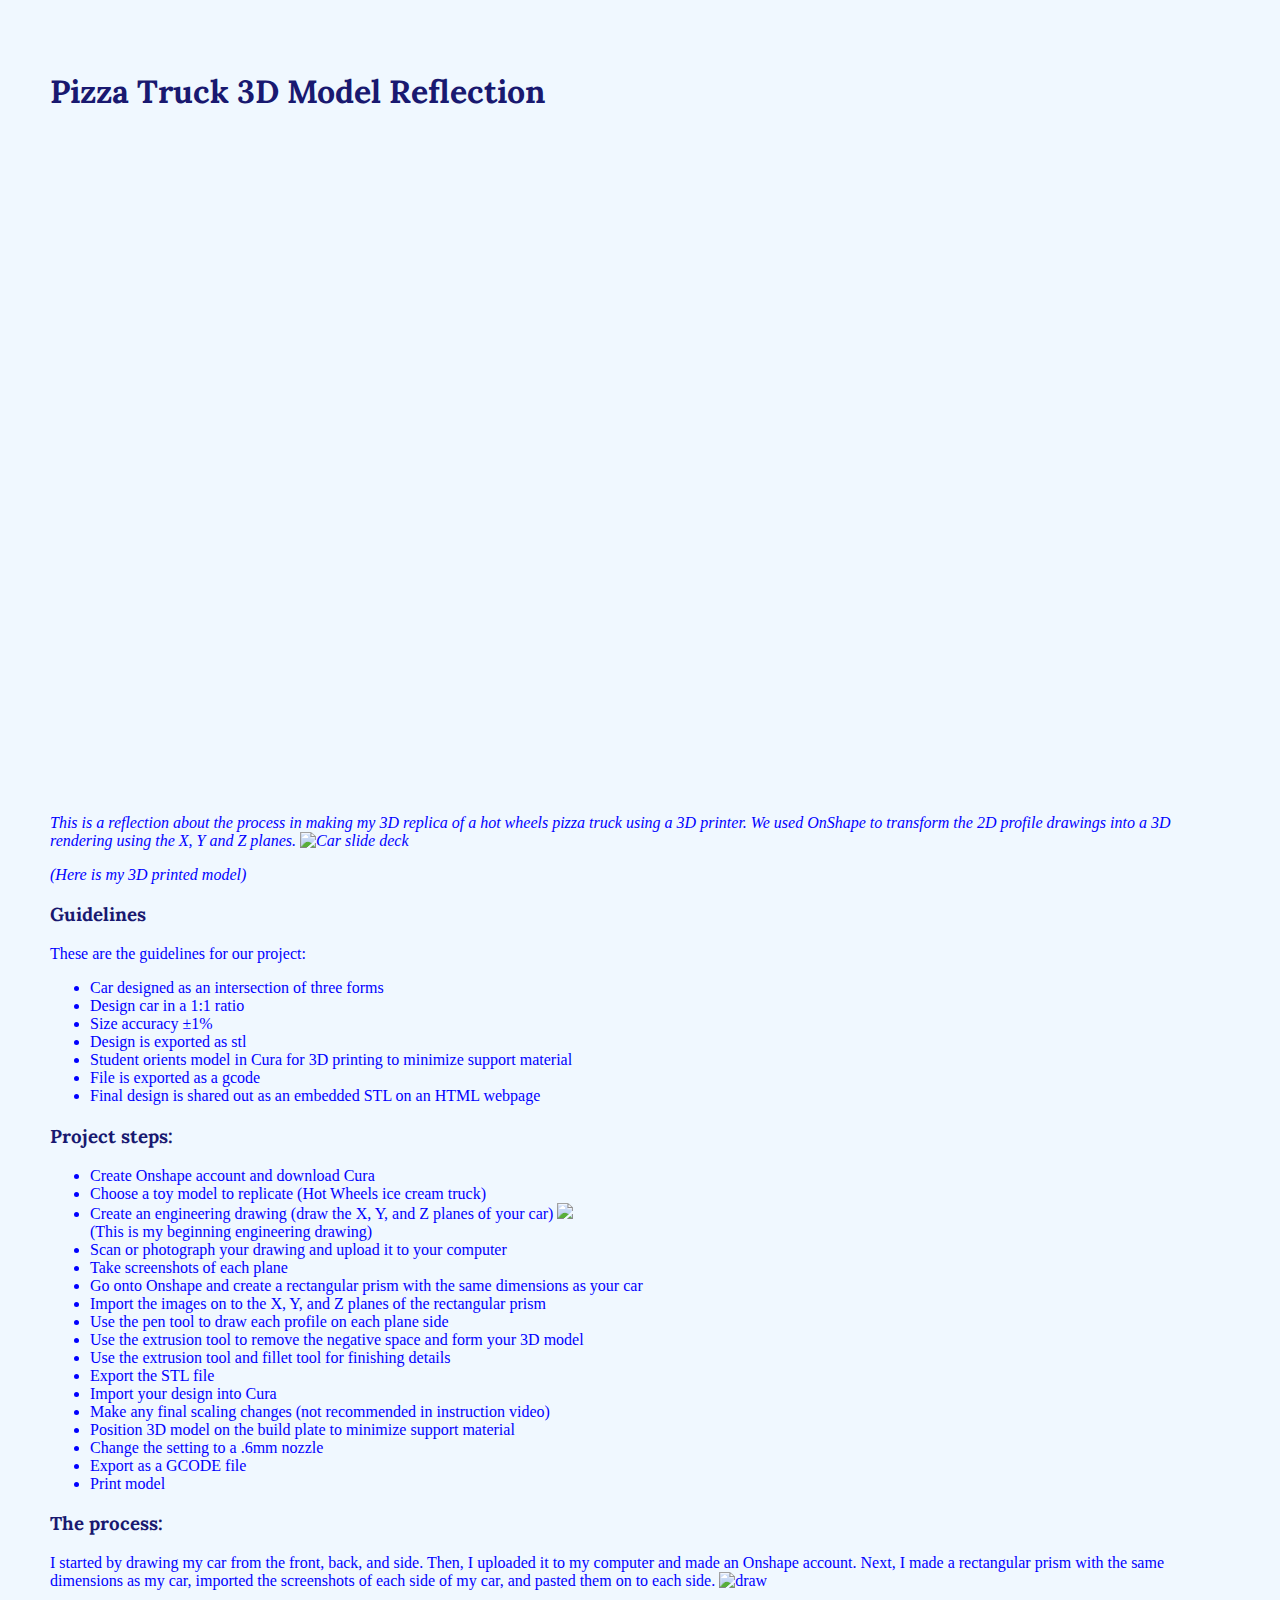
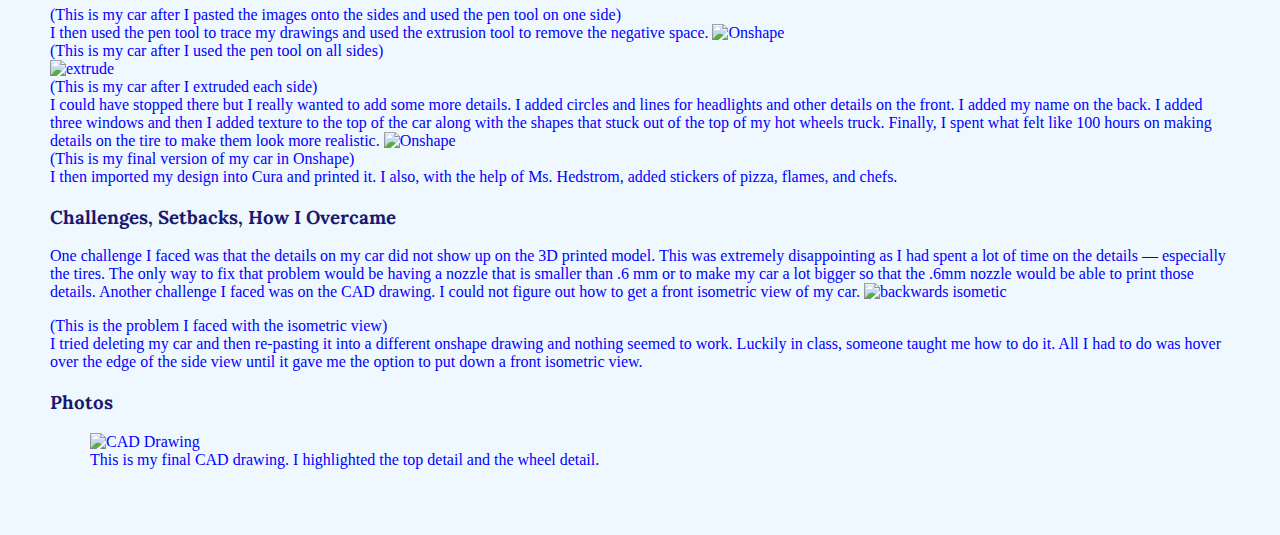
==== EnD Car project/Carreflectionfinal.html @ 1ab6aad0 "Add files via upload" ====
<!-- https://monicaaeortiz.github.io/EDI/HTML_intro/index.html-->
<!DOCTYPE html>
<html lang="">

<head>
	<meta charset="utf-8">
	<meta name="viewport" content="width=device-width, initial-scale=1.0">
	<link href="https://fonts.googleapis.com/css2?family=Alegreya+Sans:wght@300&family=Lora:wght@500&display=swap" rel="stylesheet">
	<title> Pizza Truck 3D Model Reflection </title>
	<style>
		body {
			font-family: "Alegreya+Sans";
			color: blue;
			padding: 30px;
			margin: 20px;
			background-color: AliceBlue
		}

		h1,
		h3 {
			font-family: "Lora";
			color: MidnightBlue
		}


		}
	</style>




</head>

<body>
	<h1>Pizza Truck 3D Model Reflection </h1>
	<div class='modelo-wrapper'>
		<div style="width: 100%; padding-bottom: 56.25%; position: relative">
			<div style="position: absolute; top: 0; bottom: 0; left: 0; right: 0;"> <iframe src="https://app.modelo.io/embedded/csEZfVm5rf?viewport=false&autoplay=false&autoRotate=false&hideTools=false"
				 style="width:100%;height:100%;" frameborder="0" mozallowfullscreen webkitallowfullscreen allowfullscreen></iframe> </div>
		</div>
	</div>
	<p><i> 
  This is a reflection about the process in making my 3D replica of a hot wheels pizza truck using a 3D printer. We used OnShape to transform the 2D profile drawings into a 3D rendering using the X, Y and Z planes. 

  <img  src = "https://anniecarey.github.io/ED1/3D%20Car%20Reflection/RealLifeCar.jpeg" alt = "Car slide deck" style = "width: 40%" >
<figcaption> 
  
  (Here is my 3D printed model) </figcaption>
</i></p>

<h3> Guidelines </h3>
<p> These are the guidelines for our project:
</p>
<ul>
  <li> Car designed as an intersection of three forms</li>
  <li> Design car in a 1:1 ratio</li>
  <li> Size accuracy ±1% </li>
  <li> Design is exported as stl</li>
  <li> Student orients model in Cura for 3D printing to minimize support material </li>
  <li>File is exported as a gcode </li>
  <li> Final design is shared out as an embedded STL on an HTML webpage </li>
</ul>
<h3> Project steps: </h3>
<p> 
<ul>
  <li>Create Onshape account and download Cura </li>
  <li>Choose a toy model to replicate (Hot Wheels ice cream truck) </li>
  <li>Create an engineering drawing (draw the X, Y, and Z planes of your car)
    
    
    
     <img src = "https://anniecarey.github.io/ED1/3D%20Car%20Reflection/engineeringdrawing.png" style = "width: 40%" >
<figcaption> (This is my beginning engineering drawing)</figcaption></li>
  <li>Scan or photograph your drawing and upload it to your computer</li>
  <li>Take screenshots of each plane 
 </li>
  <li>Go onto Onshape and create a rectangular prism with the same dimensions as your car </li>
  <li>Import the images on to the X, Y, and Z planes of the rectangular prism </li>
  <li>Use the pen tool to draw each profile on each plane side </li>
  <li>Use the extrusion tool to remove the negative space and form your 3D model </li>
  <li>Use the extrusion tool and fillet tool for finishing details  </li>
  <li>Export the STL file
 </li>
  <li>Import your design into Cura </li>
  <li>Make any final scaling changes (not recommended in instruction video)</li>
  <li>Position 3D model on the build plate to minimize support material </li>
  <li>Change the setting to a .6mm nozzle </li>
  <li>Export as a GCODE file </li>
  <li>Print model </li>
  
</ul>
</p>
<h3> The process: </h3>
<p> 
I started by drawing my car from the front, back, and side. Then, I uploaded it to my computer and made an Onshape account. Next, I made a rectangular prism with the same dimensions as my car, imported the screenshots of each side of my car, and pasted them on to each side.
<img src = "https://anniecarey.github.io/ED1/3D%20Car%20Reflection/draw.png" alt = "draw" style = "width: 40%" >
<figcaption> (This is my car after I pasted the images onto the sides and used the pen tool on one side) </figcaption>


 I then used the pen tool to trace my drawings and used the extrusion tool to remove the negative space.
 <img src = "https://anniecarey.github.io/ED1/3D%20Car%20Reflection/importimage.png" alt = "Onshape" style = "width: 50%" >
<figcaption> (This is my car after I used the pen tool on all sides) </figcaption>

<img src = "https://anniecarey.github.io/ED1/3D%20Car%20Reflection/extrude.png" alt = "extrude" style = "width: 40%" >
<figcaption> (This is my car after I extruded each side) 

</figcaption>

 
  I could have stopped there but I really wanted to add some more details. I added circles and lines for headlights and other details on the front. I added my name on the back. I added three windows and then I added texture to the top of the car along with the shapes that stuck out of the top of my hot wheels truck. Finally, I spent what felt like 100 hours on making details on the tire to make them look more realistic. 
  <img src = "https://anniecarey.github.io/ED1/3D%20Car%20Reflection/Onshape.png" alt = "Onshape" style = "width: 40%" >
<figcaption> (This is my final version of my car in Onshape) </figcaption>


  
  
  I then imported my design into Cura and printed it. I also, with the help of Ms. Hedstrom, added stickers of pizza, flames, and chefs. 
</p>
<h3> Challenges, Setbacks, How I Overcame </h3>
<p>
One challenge I faced was that the details on my car did not show up on the 3D printed model. This was extremely disappointing as I had spent a lot of time on the details — especially the tires. The only way to fix that problem would be having a nozzle that is smaller than .6 mm or to make my car a lot bigger so that the .6mm nozzle would be able to print those details.  Another challenge I faced was on the CAD drawing. I could not figure out how to get a front isometric view of my car.
<img src = "https://anniecarey.github.io/ED1/3D%20Car%20Reflection/backwardsisometric%202.png" alt = "backwards isometic" style = "width: 40%" >
<figcaption> (This is the problem I faced with the isometric view) </figcaption>


 I tried deleting my car and then re-pasting it into a different onshape drawing and nothing seemed to work. Luckily in class, someone taught me how to do it. All I had to do was hover over the edge of the side view until it gave me the option to put down a front isometric view.
</p>
<h3> Photos </h3>
<p>
<figure>
<img src = "https://anniecarey.github.io/ED1/3D%20Car%20Reflection/CADdrawing.png" alt = "CAD Drawing" style = "width: 50%" >
<figcaption> This is my final CAD drawing. I highlighted the top detail and the wheel detail. </figcaption>


</figure>

</p>


</body>

</html>
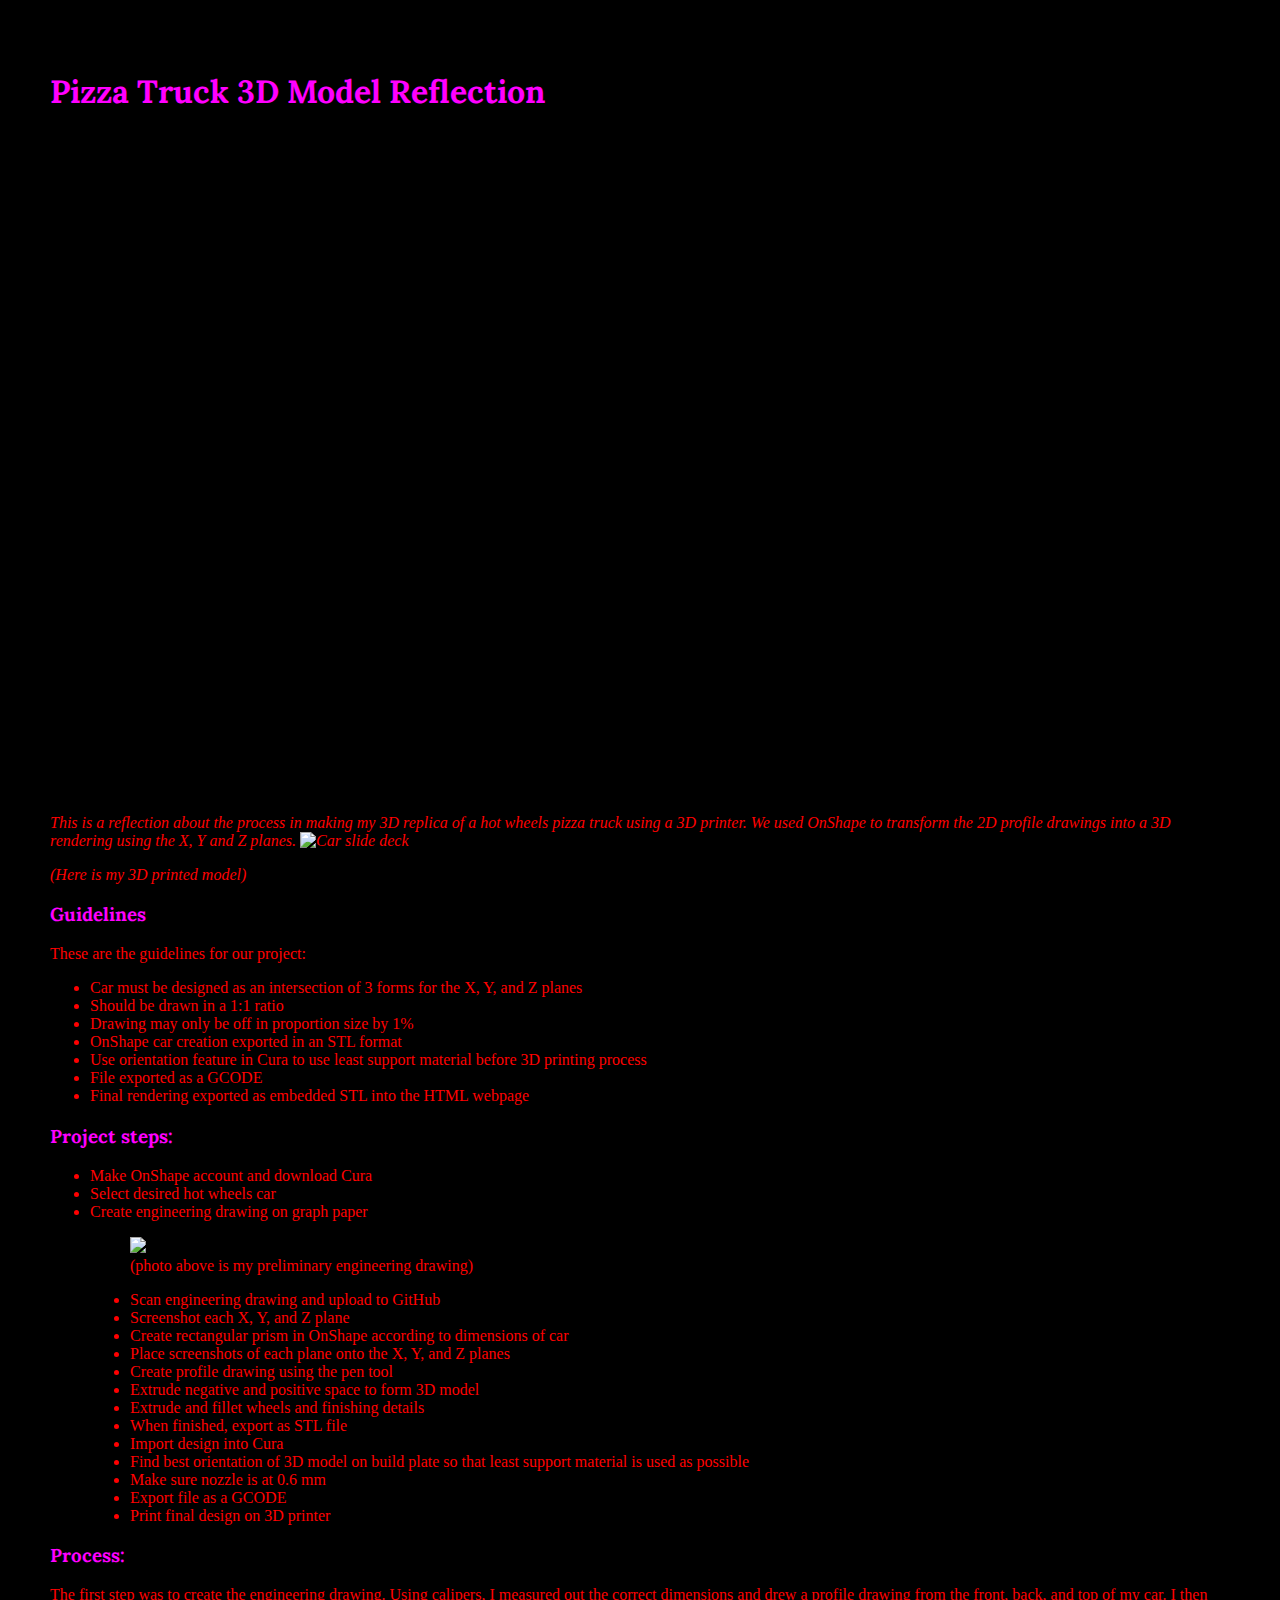
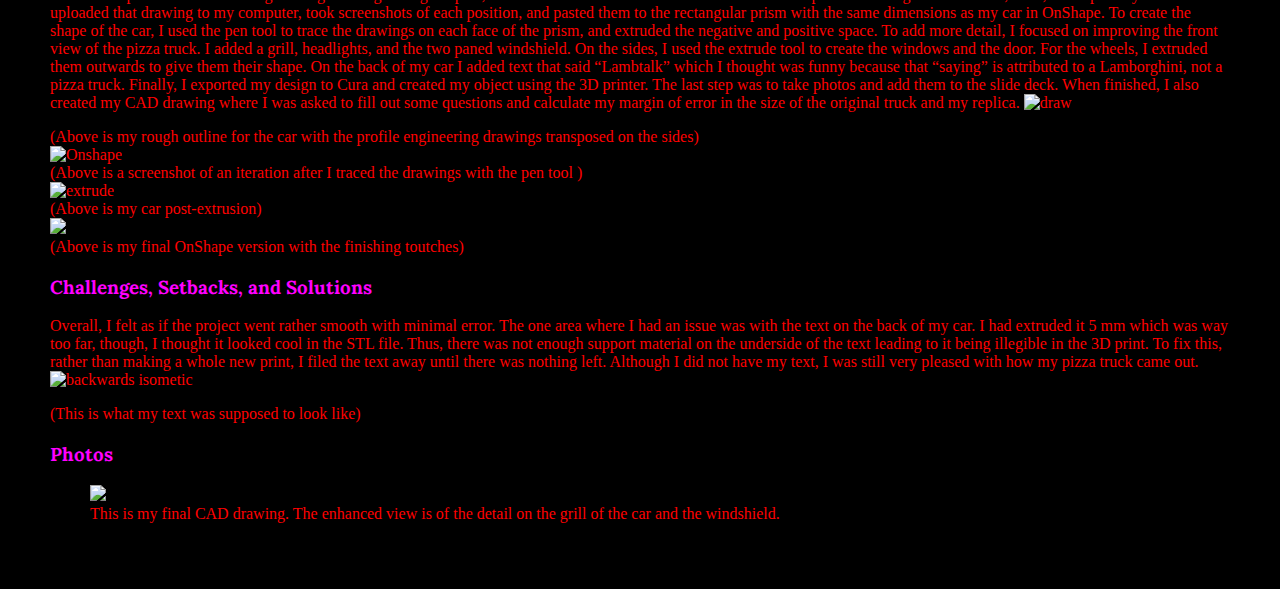
==== commit dcefc677: "Update" ====
--- a/EnD Car project/Carreflectionfinal.html
+++ b/EnD Car project/Carreflectionfinal.html
@@ -10,16 +10,16 @@
 	<style>
 		body {
 			font-family: "Alegreya+Sans";
-			color: blue;
+			color: red;
 			padding: 30px;
 			margin: 20px;
-			background-color: AliceBlue
+			background-color: Black
 		}
 
 		h1,
 		h3 {
 			font-family: "Lora";
-			color: MidnightBlue
+			color: Magenta
 		}
 
 
@@ -33,16 +33,12 @@
 
 <body>
 	<h1>Pizza Truck 3D Model Reflection </h1>
-	<div class='modelo-wrapper'>
-		<div style="width: 100%; padding-bottom: 56.25%; position: relative">
-			<div style="position: absolute; top: 0; bottom: 0; left: 0; right: 0;"> <iframe src="https://app.modelo.io/embedded/csEZfVm5rf?viewport=false&autoplay=false&autoRotate=false&hideTools=false"
-				 style="width:100%;height:100%;" frameborder="0" mozallowfullscreen webkitallowfullscreen allowfullscreen></iframe> </div>
-		</div>
+	<div class='modelo-wrapper'> <div style="width: 100%; padding-bottom: 56.25%; position: relative"> <div style="position: absolute; top: 0; bottom: 0; left: 0; right: 0;"> <iframe src="https://app.modelo.io/embedded/nxJmWg3p6f?viewport=false&autoplay=false&autoRotate=false&hideTools=false" style="width:100%;height:100%;" frameborder="0" mozallowfullscreen webkitallowfullscreen allowfullscreen ></iframe> </div> </div> </div>
 	</div>
 	<p><i> 
   This is a reflection about the process in making my 3D replica of a hot wheels pizza truck using a 3D printer. We used OnShape to transform the 2D profile drawings into a 3D rendering using the X, Y and Z planes. 
 
-  <img  src = "https://anniecarey.github.io/ED1/3D%20Car%20Reflection/RealLifeCar.jpeg" alt = "Car slide deck" style = "width: 40%" >
+  <img  src = "https://github.com/BrooksFerguson03/ED1/blob/master/EnD%20Car%20project/IMG_3406.JPG?raw=true" alt = "Car slide deck" style = "width: 40%" >
 <figcaption> 
   
   (Here is my 3D printed model) </figcaption>
@@ -52,84 +48,89 @@
 <p> These are the guidelines for our project:
 </p>
 <ul>
-  <li> Car designed as an intersection of three forms</li>
-  <li> Design car in a 1:1 ratio</li>
-  <li> Size accuracy ±1% </li>
-  <li> Design is exported as stl</li>
-  <li> Student orients model in Cura for 3D printing to minimize support material </li>
-  <li>File is exported as a gcode </li>
-  <li> Final design is shared out as an embedded STL on an HTML webpage </li>
+  <li> Car must be designed as an intersection of 3 forms for the X, Y, and Z planes</li>
+  <li> Should be drawn in a 1:1 ratio</li>
+  <li> Drawing may only be off in proportion size by 1% </li>
+  <li> OnShape car creation exported in an STL format</li>
+  <li> Use orientation feature in Cura to use least support material before 3D printing process </li>
+  <li>File exported as a GCODE </li>
+  <li> Final rendering exported as embedded STL into the HTML webpage </li>
 </ul>
 <h3> Project steps: </h3>
 <p> 
 <ul>
-  <li>Create Onshape account and download Cura </li>
-  <li>Choose a toy model to replicate (Hot Wheels ice cream truck) </li>
-  <li>Create an engineering drawing (draw the X, Y, and Z planes of your car)
+  <li>Make OnShape account and download Cura </li>
+  <li>Select desired hot wheels car </li>
+  <li>Create engineering drawing on graph paper
     
     
-    
-     <img src = "https://anniecarey.github.io/ED1/3D%20Car%20Reflection/engineeringdrawing.png" style = "width: 40%" >
-<figcaption> (This is my beginning engineering drawing)</figcaption></li>
-  <li>Scan or photograph your drawing and upload it to your computer</li>
-  <li>Take screenshots of each plane 
+    <figure>
+     <img src = "https://github.com/BrooksFerguson03/ED1/blob/master/EnD%20Car%20project/Screen%20Shot%202020-12-10%20at%2010.48.59%20PM.png?raw=true" style = "width: 30%" >
+<figcaption> (photo above is my preliminary engineering drawing)</figcaption></li>
+<figure>
+  <li>Scan engineering drawing and upload to GitHub</li>
+  <li>Screenshot each X, Y, and Z plane 
  </li>
-  <li>Go onto Onshape and create a rectangular prism with the same dimensions as your car </li>
-  <li>Import the images on to the X, Y, and Z planes of the rectangular prism </li>
-  <li>Use the pen tool to draw each profile on each plane side </li>
-  <li>Use the extrusion tool to remove the negative space and form your 3D model </li>
-  <li>Use the extrusion tool and fillet tool for finishing details  </li>
-  <li>Export the STL file
+  <li>Create rectangular prism in OnShape according to dimensions of car </li>
+  <li>Place screenshots of each plane onto the X, Y, and Z planes </li>
+  <li>Create profile drawing using the pen tool </li>
+  <li>Extrude negative and positive space to form 3D model </li>
+  <li>Extrude and fillet wheels and finishing details  </li>
+  <li>When finished, export as STL file
  </li>
-  <li>Import your design into Cura </li>
-  <li>Make any final scaling changes (not recommended in instruction video)</li>
-  <li>Position 3D model on the build plate to minimize support material </li>
-  <li>Change the setting to a .6mm nozzle </li>
-  <li>Export as a GCODE file </li>
-  <li>Print model </li>
+  <li>Import design into Cura  </li>
+  <li>Find best orientation of 3D model on build plate so that least support material is used as possible</li>
+  <li>Make sure nozzle is at 0.6 mm </li>
+  <li>Export file as a GCODE </li>
+  <li>Print final design on 3D printer </li>
   
 </ul>
 </p>
-<h3> The process: </h3>
+<h3> Process: </h3>
 <p> 
-I started by drawing my car from the front, back, and side. Then, I uploaded it to my computer and made an Onshape account. Next, I made a rectangular prism with the same dimensions as my car, imported the screenshots of each side of my car, and pasted them on to each side.
-<img src = "https://anniecarey.github.io/ED1/3D%20Car%20Reflection/draw.png" alt = "draw" style = "width: 40%" >
-<figcaption> (This is my car after I pasted the images onto the sides and used the pen tool on one side) </figcaption>
+The first step was to create the engineering drawing. Using calipers, I measured out the correct dimensions and drew a profile drawing from the front, back, and top of my car. I then uploaded that drawing to my computer, took screenshots of each position, and pasted them to the rectangular prism with the same dimensions as my car in OnShape.  To create the shape of the car, I used the pen tool to trace the drawings on each face of the prism, and extruded the negative and positive space. To add more detail, I focused on improving the front view of the pizza truck. I added a grill, headlights, and the two paned windshield. On the sides, I used the extrude tool to create the windows and the door. For the wheels,  I extruded them outwards to give them their shape. On the back of my car I added text that said “Lambtalk” which I thought was funny because that “saying” is attributed to a Lamborghini, not a pizza truck. Finally, I exported my design to Cura and created my object using the 3D printer. The last step was to take photos and add them to the slide deck. When finished, I also created my CAD drawing where I was asked to fill out some questions and calculate my margin of error in the size of the original truck and my replica. 
 
 
- I then used the pen tool to trace my drawings and used the extrusion tool to remove the negative space.
- <img src = "https://anniecarey.github.io/ED1/3D%20Car%20Reflection/importimage.png" alt = "Onshape" style = "width: 50%" >
-<figcaption> (This is my car after I used the pen tool on all sides) </figcaption>
 
-<img src = "https://anniecarey.github.io/ED1/3D%20Car%20Reflection/extrude.png" alt = "extrude" style = "width: 40%" >
-<figcaption> (This is my car after I extruded each side) 
+
+<img src = "https://github.com/BrooksFerguson03/ED1/blob/master/EnD%20Car%20project/Screen%20Shot%202020-11-12%20at%2012.23.20%20AM.png?raw=true" alt = "draw" style = "width: 40%" >
+<figcaption> (Above is my rough outline for the car with the profile engineering drawings transposed on the sides) </figcaption>
+
+
+ 
+ <img src = "https://github.com/BrooksFerguson03/ED1/blob/master/EnD%20Car%20project/Screen%20Shot%202020-11-16%20at%208.51.10%20AM.png?raw=true" alt = "Onshape" style = "width: 50%" >
+<figcaption> (Above is a screenshot of an iteration after I traced the drawings with the pen tool ) </figcaption>
+
+
+<img src = "https://github.com/BrooksFerguson03/ED1/blob/master/EnD%20Car%20project/Screen%20Shot%202020-11-17%20at%208.26.28%20AM.png?raw=true" alt = "extrude" style = "width: 40%" >
+<figcaption> (Above is my car post-extrusion) 
 
 </figcaption>
 
  
-  I could have stopped there but I really wanted to add some more details. I added circles and lines for headlights and other details on the front. I added my name on the back. I added three windows and then I added texture to the top of the car along with the shapes that stuck out of the top of my hot wheels truck. Finally, I spent what felt like 100 hours on making details on the tire to make them look more realistic. 
-  <img src = "https://anniecarey.github.io/ED1/3D%20Car%20Reflection/Onshape.png" alt = "Onshape" style = "width: 40%" >
-<figcaption> (This is my final version of my car in Onshape) </figcaption>
+
+  <img src = "https://github.com/BrooksFerguson03/ED1/blob/master/EnD%20Car%20project/Screen%20Shot%202020-11-17%20at%2011.46.25%20AM.png?raw=true" style = "width: 40%" >
+<figcaption> (Above is my final OnShape version with the finishing toutches) </figcaption>
 
 
   
   
-  I then imported my design into Cura and printed it. I also, with the help of Ms. Hedstrom, added stickers of pizza, flames, and chefs. 
+  
 </p>
-<h3> Challenges, Setbacks, How I Overcame </h3>
+<h3> Challenges, Setbacks, and Solutions </h3>
 <p>
-One challenge I faced was that the details on my car did not show up on the 3D printed model. This was extremely disappointing as I had spent a lot of time on the details — especially the tires. The only way to fix that problem would be having a nozzle that is smaller than .6 mm or to make my car a lot bigger so that the .6mm nozzle would be able to print those details.  Another challenge I faced was on the CAD drawing. I could not figure out how to get a front isometric view of my car.
-<img src = "https://anniecarey.github.io/ED1/3D%20Car%20Reflection/backwardsisometric%202.png" alt = "backwards isometic" style = "width: 40%" >
-<figcaption> (This is the problem I faced with the isometric view) </figcaption>
+Overall, I felt as if the project went rather smooth with minimal error. The one area where I had an issue was with the text on the back of my car. I had extruded it 5 mm which was way too far, though, I thought it looked cool in the STL file. Thus, there was not enough support material on the underside of the text leading to it being illegible in the 3D print. To fix this, rather than making a whole new print, I filed the text away until there was nothing left. Although I did not have my text, I was still very pleased with how my pizza truck came out. 
+<img src = "https://github.com/BrooksFerguson03/ED1/blob/master/Screen%20Shot%202020-12-11%20at%2012.01.25%20AM.png?raw=true" alt = "backwards isometic" style = "width: 40%" >
+<figcaption> (This is what my text was supposed to look like) </figcaption>
 
 
- I tried deleting my car and then re-pasting it into a different onshape drawing and nothing seemed to work. Luckily in class, someone taught me how to do it. All I had to do was hover over the edge of the side view until it gave me the option to put down a front isometric view.
+ 
 </p>
 <h3> Photos </h3>
 <p>
 <figure>
-<img src = "https://anniecarey.github.io/ED1/3D%20Car%20Reflection/CADdrawing.png" alt = "CAD Drawing" style = "width: 50%" >
-<figcaption> This is my final CAD drawing. I highlighted the top detail and the wheel detail. </figcaption>
+<img src = "https://github.com/BrooksFerguson03/ED1/blob/master/EnD%20Car%20project/Screen%20Shot%202020-12-11%20at%2012.05.08%20AM.png?raw=true" style = "width: 60%" >
+<figcaption> This is my final CAD drawing. The enhanced view is of the detail on the grill of the car and the windshield. </figcaption>
 
 
 </figure>
